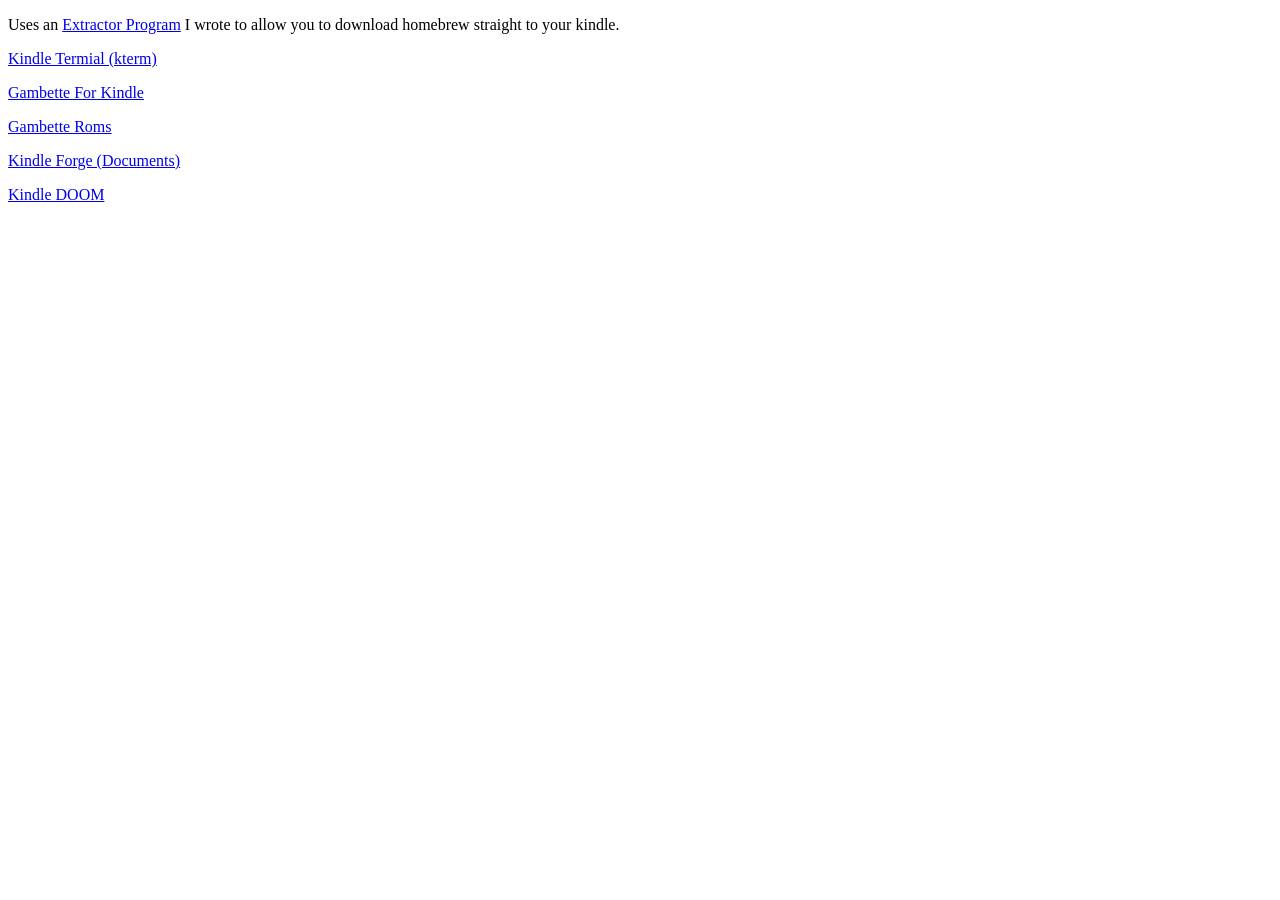
==== homebrew/index.html @ a8471751 "Fix HTML links and add Kindle DOOM Updated links to include closing tags and added a new link for Ki" ====
<!DOCTYPE HTML>
<head>
<title>Kindle Homebrew Hub</title>
<link rel="icon" href="icons/favicon2.png" type="image/x-icon">
</head>
<p>
Uses an <a href="https://github.com/FiremanMario9/kindle-web-hub/releases/tag/1.3">Extractor Program</a> I wrote to allow you to download homebrew straight to your kindle.
</p>
<p><a href="https://firemanmario9.github.io/kindle-web-hub/homebrew/files/kterm.zip.txt">Kindle Termial (kterm)</a></p>
<p><a href="https://firemanmario9.github.io/kindle-web-hub/homebrew/files/gambatte-k2.zip.txt">Gambette For Kindle</a></p>
<p><a href="https://firemanmario9.github.io/kindle-web-hub/homebrew/files/kindle-roms.zip.txt">Gambette Roms</a></p>
<p><a href="https://firemanmario9.github.io/kindle-web-hub/homebrew/files/KindleForge.zip.txt">Kindle Forge (Documents)</a></p>
<p><a href="https://firemanmario9.github.io/kindle-web-hub/homebrew/files/kdoom.zip.txt">Kindle DOOM</a></p>
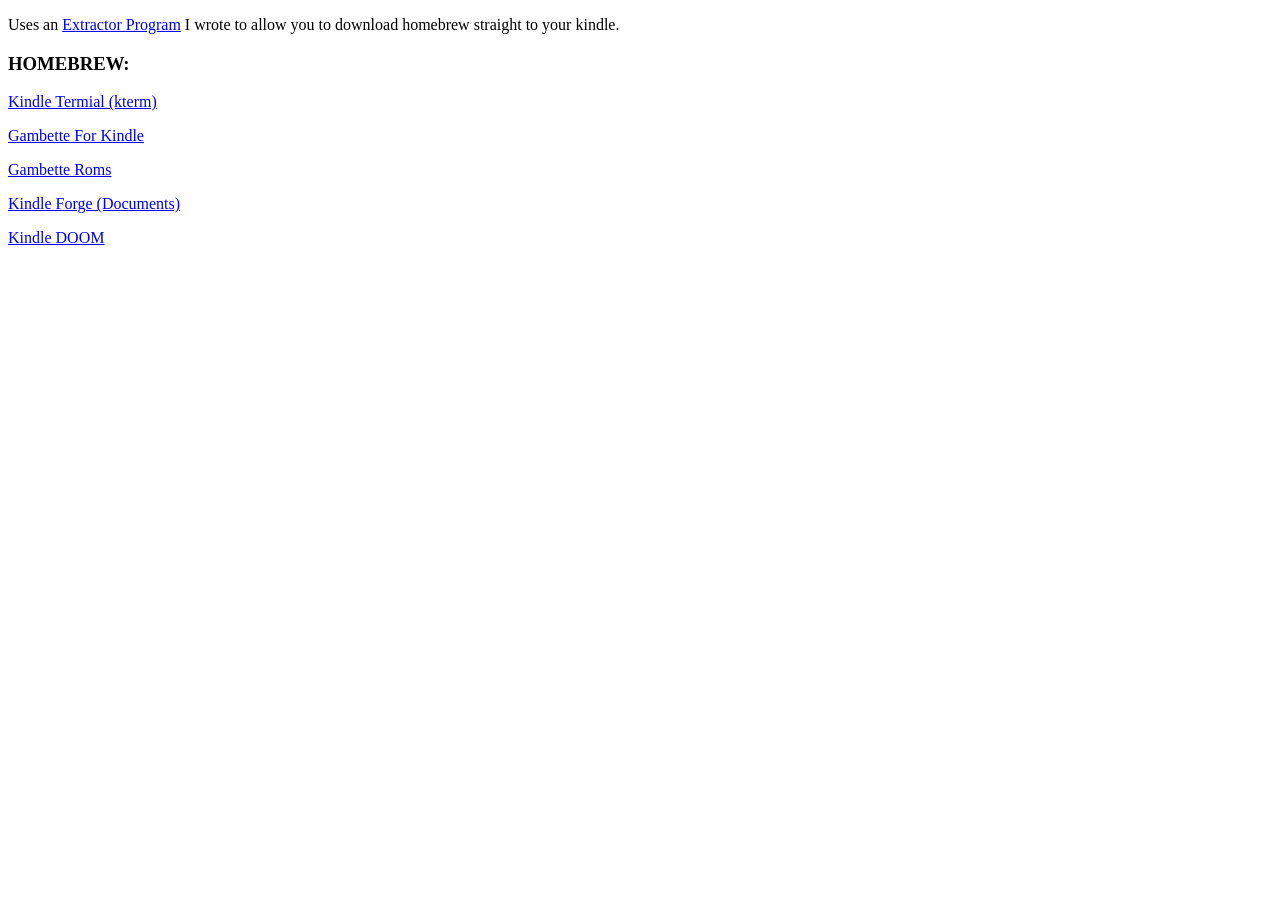
==== commit 66380a9c: "Add homebrew section with download links" ====
--- a/homebrew/index.html
+++ b/homebrew/index.html
@@ -1,11 +1,12 @@
 <!DOCTYPE HTML>
 <head>
 <title>Kindle Homebrew Hub</title>
-<link rel="icon" href="icons/favicon2.png" type="image/x-icon">
+<link rel="icon" href="favicon2.png" type="image/x-icon">
 </head>
 <p>
 Uses an <a href="https://github.com/FiremanMario9/kindle-web-hub/releases/tag/1.3">Extractor Program</a> I wrote to allow you to download homebrew straight to your kindle.
 </p>
+<h3>HOMEBREW:</h3>
 <p><a href="https://firemanmario9.github.io/kindle-web-hub/homebrew/files/kterm.zip.txt">Kindle Termial (kterm)</a></p>
 <p><a href="https://firemanmario9.github.io/kindle-web-hub/homebrew/files/gambatte-k2.zip.txt">Gambette For Kindle</a></p>
 <p><a href="https://firemanmario9.github.io/kindle-web-hub/homebrew/files/kindle-roms.zip.txt">Gambette Roms</a></p>
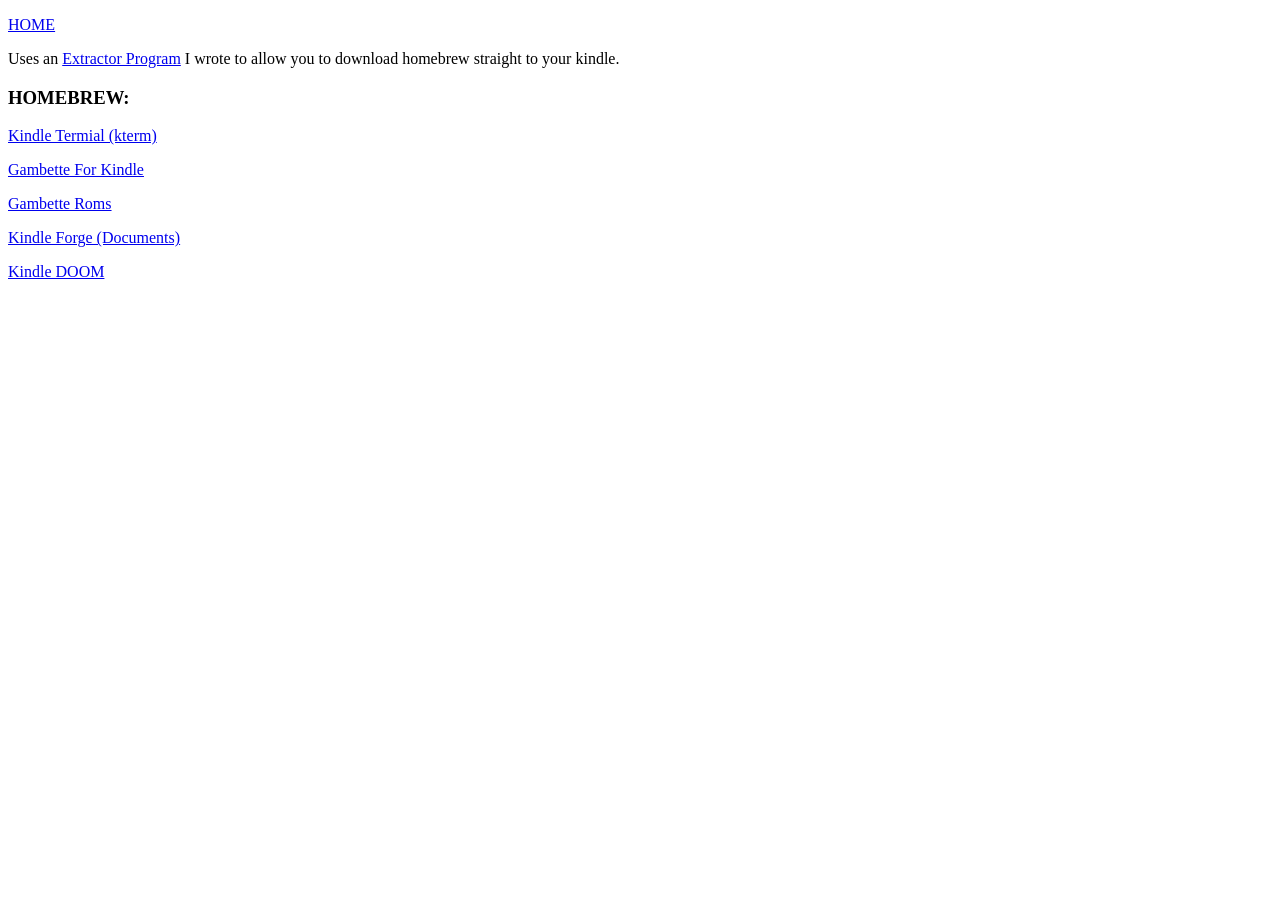
==== commit 2e1158e8: "Add link and description to index.html Added a link to the Kindle Homebrew Hub and a description of " ====
--- a/homebrew/index.html
+++ b/homebrew/index.html
@@ -3,6 +3,7 @@
 <title>Kindle Homebrew Hub</title>
 <link rel="icon" href="favicon2.png" type="image/x-icon">
 </head>
+<p><a href="https://firemanmario9.github.io/kindle-web-hub/">HOME</a></p>
 <p>
 Uses an <a href="https://github.com/FiremanMario9/kindle-web-hub/releases/tag/1.3">Extractor Program</a> I wrote to allow you to download homebrew straight to your kindle.
 </p>
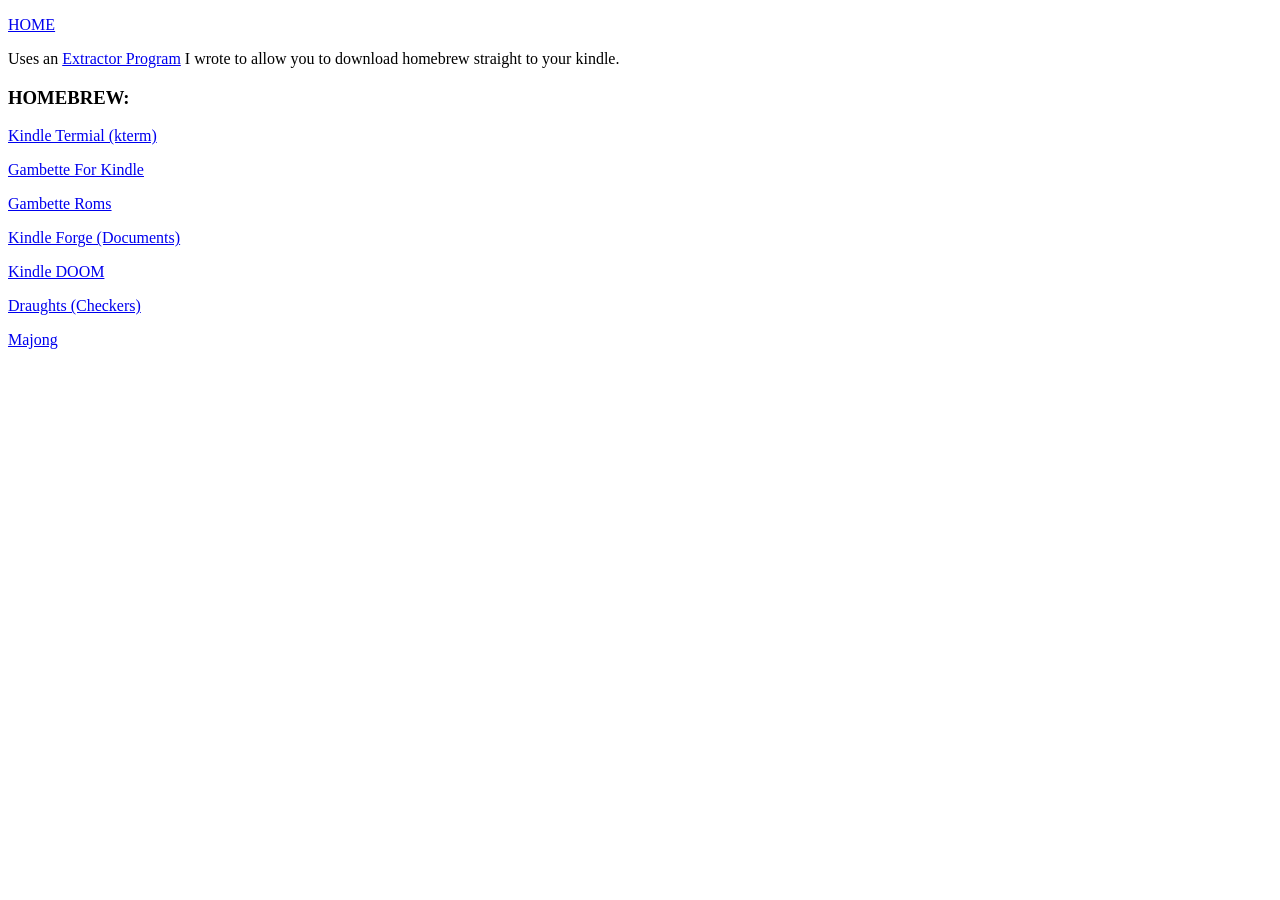
==== commit c6e7231b: "Add links for Draughts and Mahjong games" ====
--- a/homebrew/index.html
+++ b/homebrew/index.html
@@ -13,3 +13,5 @@
 <p><a href="https://firemanmario9.github.io/kindle-web-hub/homebrew/files/kindle-roms.zip.txt">Gambette Roms</a></p>
 <p><a href="https://firemanmario9.github.io/kindle-web-hub/homebrew/files/KindleForge.zip.txt">Kindle Forge (Documents)</a></p>
 <p><a href="https://firemanmario9.github.io/kindle-web-hub/homebrew/files/kdoom.zip.txt">Kindle DOOM</a></p>
+<p><a href="https://firemanmario9.github.io/kindle-web-hub/homebrew/files/draughts.zip.txt">Draughts (Checkers)</a></p>
+<p><a href="https://firemanmario9.github.io/kindle-web-hub/homebrew/files/mahjong.zip.txt">Majong</a></p>
